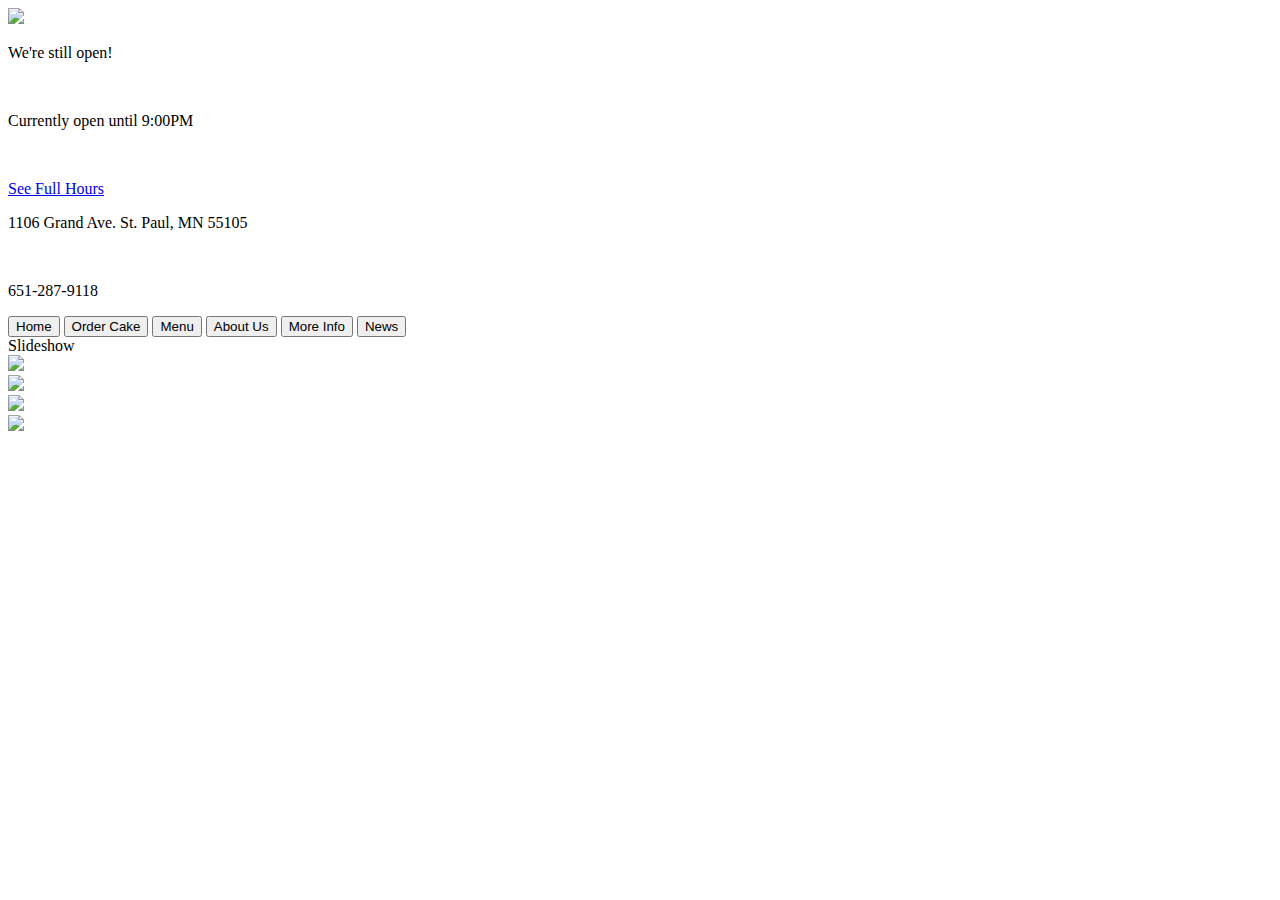
==== index.html @ 10b22d5e "Create index.html" ====
<!DOCTYPE html>
<html lang="en">
<head>
    <meta charset="UTF-8">
    <title>Home- Bravo! Caf&eacute; and Bakery</title>
    <link href="https://fonts.googleapis.com/css?family=Nunito+Sans" rel="stylesheet">
    <link href="https://fonts.googleapis.com/css?family=Lobster+Two" rel="stylesheet">
</head>
<body>
    <div class="wrapper">
        <header>
            <div class="logo"><img src="images/logo.png" height="120px;"></div>
            <div class="open">
                <div class="open2">
                    <p>We're still open!</p><br>
                </div><!--End of open2-->
                <p>Currently open until 9:00PM</p><br>
                <a href="more_info.html"><p>See Full Hours</p></a>
            </div>
            <div class="address">
                <p>1106 Grand Ave. St. Paul, MN 55105</p><br>
                <p>651-287-9118</p>
            </div>
        </header>
        <nav>
            <a href="index.html"><button class="home">Home</button></a>
            <a href="order_cake.html"><button class="order">Order Cake</button></a>
            <a href="menu.html"><button class="menu">Menu</button></a>
            <a href="about_us.html"><button class="about">About Us</button></a>
            <a href="more_info.html"><button class="more">More Info</button></a>
            <button class="news">News</button>
        </nav>
        <div class="content">
            Slideshow
        </div><!--End of content-->
        <footer>
            <div class="facebook"><img src="images/facebook-logo-button.png" width="80px";></div>
            <div class="twitter"><img src="images/twitter-logo-button.png" width="80px";></div>
            <!--<div class="copyinfo">-->
                <!--<p>&copy; Bravo Caf&eacute; and Bakery 2018.</p><br>-->
                <!--<p>All rights reserved.</p>-->
            <!--</div>-->
            <div class="youtube"><img src="images/youtube-symbol.png" width="80px";></div>
            <div class="instagram"><img src="images/instagram-logo.png" width="80px";></div>
        </footer><!--End of copyright-->
    </div><!--End of wrapper-->
</body>
</html>
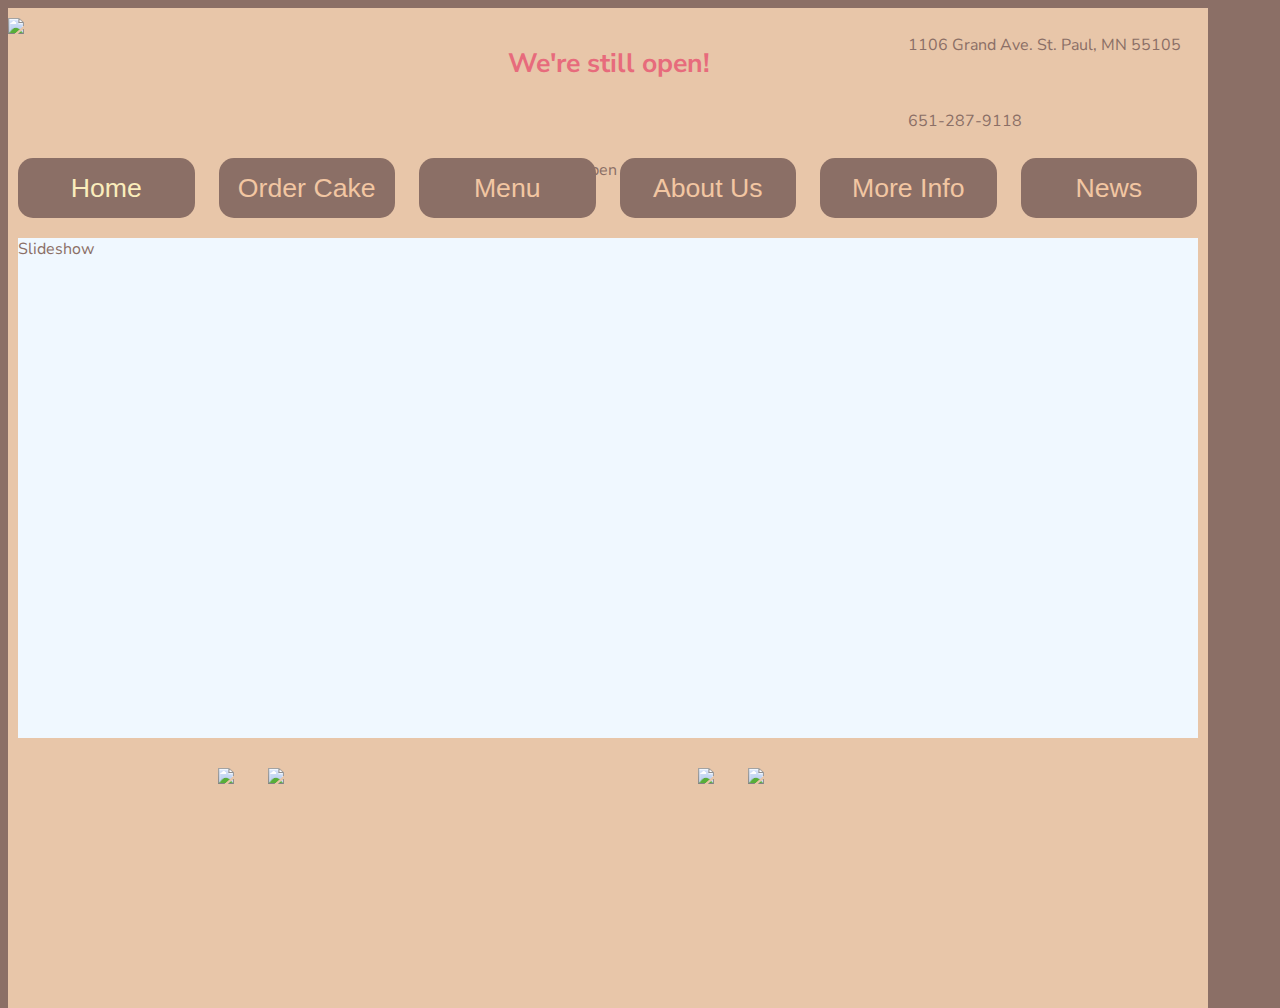
==== commit ec359bd9: "Update index.html" ====
--- a/index.html
+++ b/index.html
@@ -3,6 +3,7 @@
 <head>
     <meta charset="UTF-8">
     <title>Home- Bravo! Caf&eacute; and Bakery</title>
+    <link rel="stylesheet" type="text/css" href="css/style.css">
     <link href="https://fonts.googleapis.com/css?family=Nunito+Sans" rel="stylesheet">
     <link href="https://fonts.googleapis.com/css?family=Lobster+Two" rel="stylesheet">
 </head>
--- a/css/style.css
+++ b/css/style.css
@@ -0,0 +1,120 @@
+<style>
+
+        * {
+            margin: 0 auto;
+            box-sizing: border-box;
+        }
+        body {
+            background-color: #8B6F66;
+            font-family: 'Nunito Sans', sans-serif;
+            color: #8B6F66;
+        }
+        .wrapper {
+            width: 1200px;
+            height: 1000px;
+            background-color: #E8C6A9;
+            position: absolute;
+            margin: 0 auto;
+        }
+        header {
+            width: 1180px;
+            height: 140px;
+            position: relative;
+        }
+        nav {
+            width: 1200px;
+            height: 60px;
+            position: relative;
+            margin: 0 auto;
+            margin-top: 10px;
+        }
+        button {
+            border-radius: 15px;
+            width: 176.5px;
+            height: 60px;
+            border: 0;
+            background-color: #8B6F66;
+            color: #F2C6A2;
+            margin: 0 10px 0 10px;
+            font-size: 20pt;
+        }
+        .logo {
+            width: 380px;
+            height: 120px;
+            float: left;
+            margin: 10px;
+            margin-left: 0;
+        }
+        .open {
+            width: 280px;
+            height: 120px;
+            text-align: left;
+            margin-top: 10px;
+            position: absolute;
+            left: 500px;
+        }
+        .open2{
+            font-size: 20pt;
+            color: #E76B7C;
+            font-weight: bold;
+        }
+        .open3{
+
+        }
+        .address {
+            width: 280px;
+            height: 120px;
+            text-align: left;
+            float: right;
+            margin: 10px;
+            margin-right: 0;
+        }
+        .content {
+            width: 1180px;
+            height: 500px;
+            margin: 10px;
+            margin-top: 20px;
+            position: relative;
+            background-color: aliceblue;
+        }
+        footer {
+            width: 1180px;
+            height: 100px;
+            margin: 10px;
+            margin-top: 20px;
+            position: relative;
+        }
+        .facebook{
+            margin: 10px;
+            margin-left: 200px;
+            position: relative;
+            display: inline-block;
+        }
+        .twitter{
+            margin: 10px;
+            margin-left: 20px;
+            position: relative;
+            display: inline-block;
+        }
+        .youtube{
+            margin: 10px;
+            margin-left: 400px;
+            position: relative;
+            display: inline-block;
+        }
+        .instagram{
+            margin: 10px;
+            margin-left: 20px;
+            position: relative;
+            display: inline-block;
+        }
+        .copyinfo{
+            text-align: center;
+            width: 380px;
+            justify-content: center;
+            display: inline-block;
+        }
+        .home{
+            color: #FAEDBC;
+        }
+    </style>
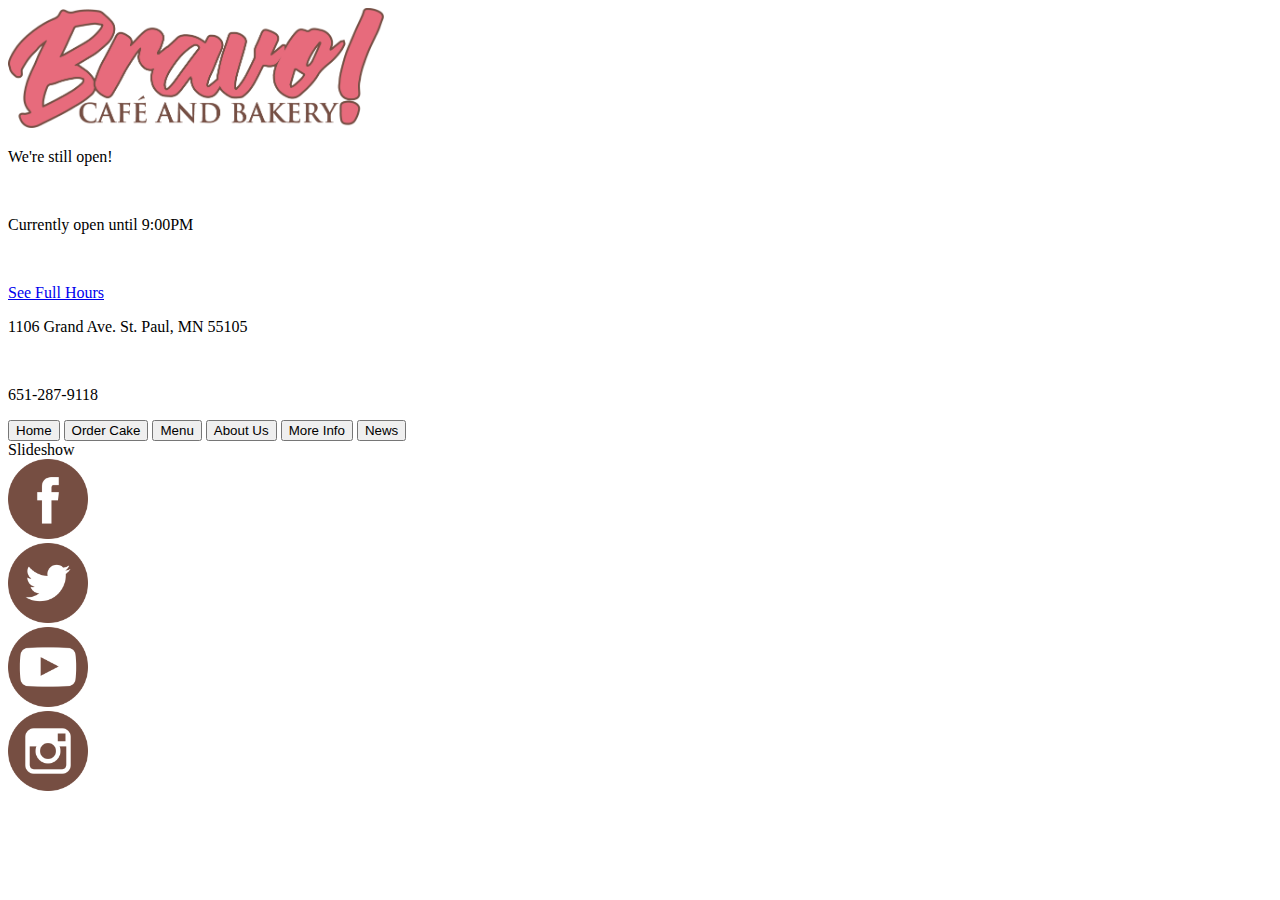
==== commit 5389b8bd: "Create index.html" ====
--- a/index.html
+++ b/index.html
@@ -3,7 +3,6 @@
 <head>
     <meta charset="UTF-8">
     <title>Home- Bravo! Caf&eacute; and Bakery</title>
-    <link rel="stylesheet" type="text/css" href="css/style.css">
     <link href="https://fonts.googleapis.com/css?family=Nunito+Sans" rel="stylesheet">
     <link href="https://fonts.googleapis.com/css?family=Lobster+Two" rel="stylesheet">
 </head>
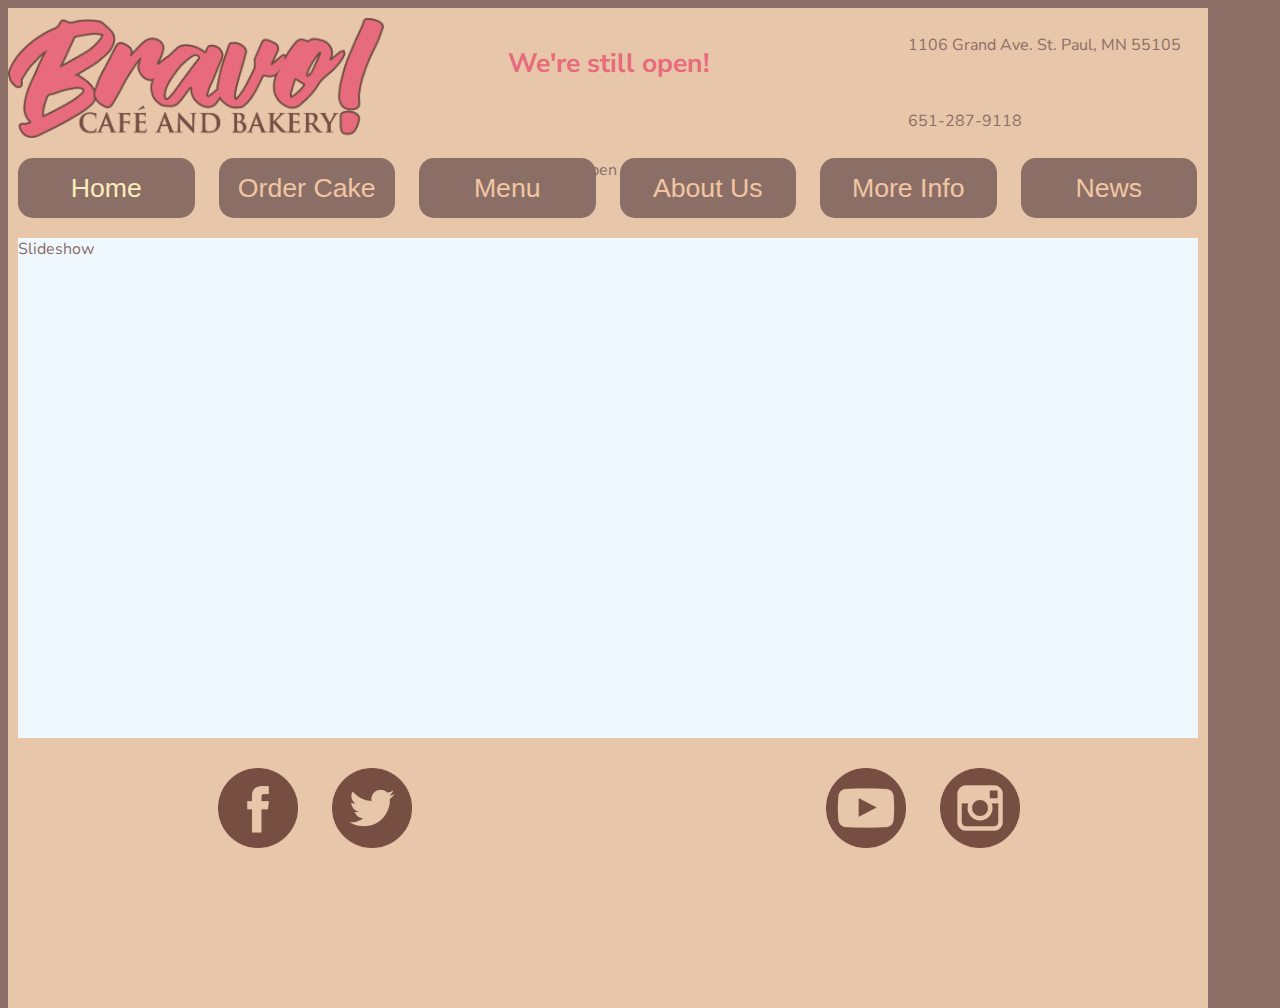
==== commit e3236f8d: "Update index.html" ====
--- a/index.html
+++ b/index.html
@@ -3,6 +3,7 @@
 <head>
     <meta charset="UTF-8">
     <title>Home- Bravo! Caf&eacute; and Bakery</title>
+    <link rel="stylesheet" type="text/css" href="css/style.css">
     <link href="https://fonts.googleapis.com/css?family=Nunito+Sans" rel="stylesheet">
     <link href="https://fonts.googleapis.com/css?family=Lobster+Two" rel="stylesheet">
 </head>
--- a/css/style.css
+++ b/css/style.css
@@ -0,0 +1,120 @@
+<style>
+
+        * {
+            margin: 0 auto;
+            box-sizing: border-box;
+        }
+        body {
+            background-color: #8B6F66;
+            font-family: 'Nunito Sans', sans-serif;
+            color: #8B6F66;
+        }
+        .wrapper {
+            width: 1200px;
+            height: 1000px;
+            background-color: #E8C6A9;
+            position: absolute;
+            margin: 0 auto;
+        }
+        header {
+            width: 1180px;
+            height: 140px;
+            position: relative;
+        }
+        nav {
+            width: 1200px;
+            height: 60px;
+            position: relative;
+            margin: 0 auto;
+            margin-top: 10px;
+        }
+        button {
+            border-radius: 15px;
+            width: 176.5px;
+            height: 60px;
+            border: 0;
+            background-color: #8B6F66;
+            color: #F2C6A2;
+            margin: 0 10px 0 10px;
+            font-size: 20pt;
+        }
+        .logo {
+            width: 380px;
+            height: 120px;
+            float: left;
+            margin: 10px;
+            margin-left: 0;
+        }
+        .open {
+            width: 280px;
+            height: 120px;
+            text-align: left;
+            margin-top: 10px;
+            position: absolute;
+            left: 500px;
+        }
+        .open2{
+            font-size: 20pt;
+            color: #E76B7C;
+            font-weight: bold;
+        }
+        .open3{
+
+        }
+        .address {
+            width: 280px;
+            height: 120px;
+            text-align: left;
+            float: right;
+            margin: 10px;
+            margin-right: 0;
+        }
+        .content {
+            width: 1180px;
+            height: 500px;
+            margin: 10px;
+            margin-top: 20px;
+            position: relative;
+            background-color: aliceblue;
+        }
+        footer {
+            width: 1180px;
+            height: 100px;
+            margin: 10px;
+            margin-top: 20px;
+            position: relative;
+        }
+        .facebook{
+            margin: 10px;
+            margin-left: 200px;
+            position: relative;
+            display: inline-block;
+        }
+        .twitter{
+            margin: 10px;
+            margin-left: 20px;
+            position: relative;
+            display: inline-block;
+        }
+        .youtube{
+            margin: 10px;
+            margin-left: 400px;
+            position: relative;
+            display: inline-block;
+        }
+        .instagram{
+            margin: 10px;
+            margin-left: 20px;
+            position: relative;
+            display: inline-block;
+        }
+        .copyinfo{
+            text-align: center;
+            width: 380px;
+            justify-content: center;
+            display: inline-block;
+        }
+        .home{
+            color: #FAEDBC;
+        }
+    </style>
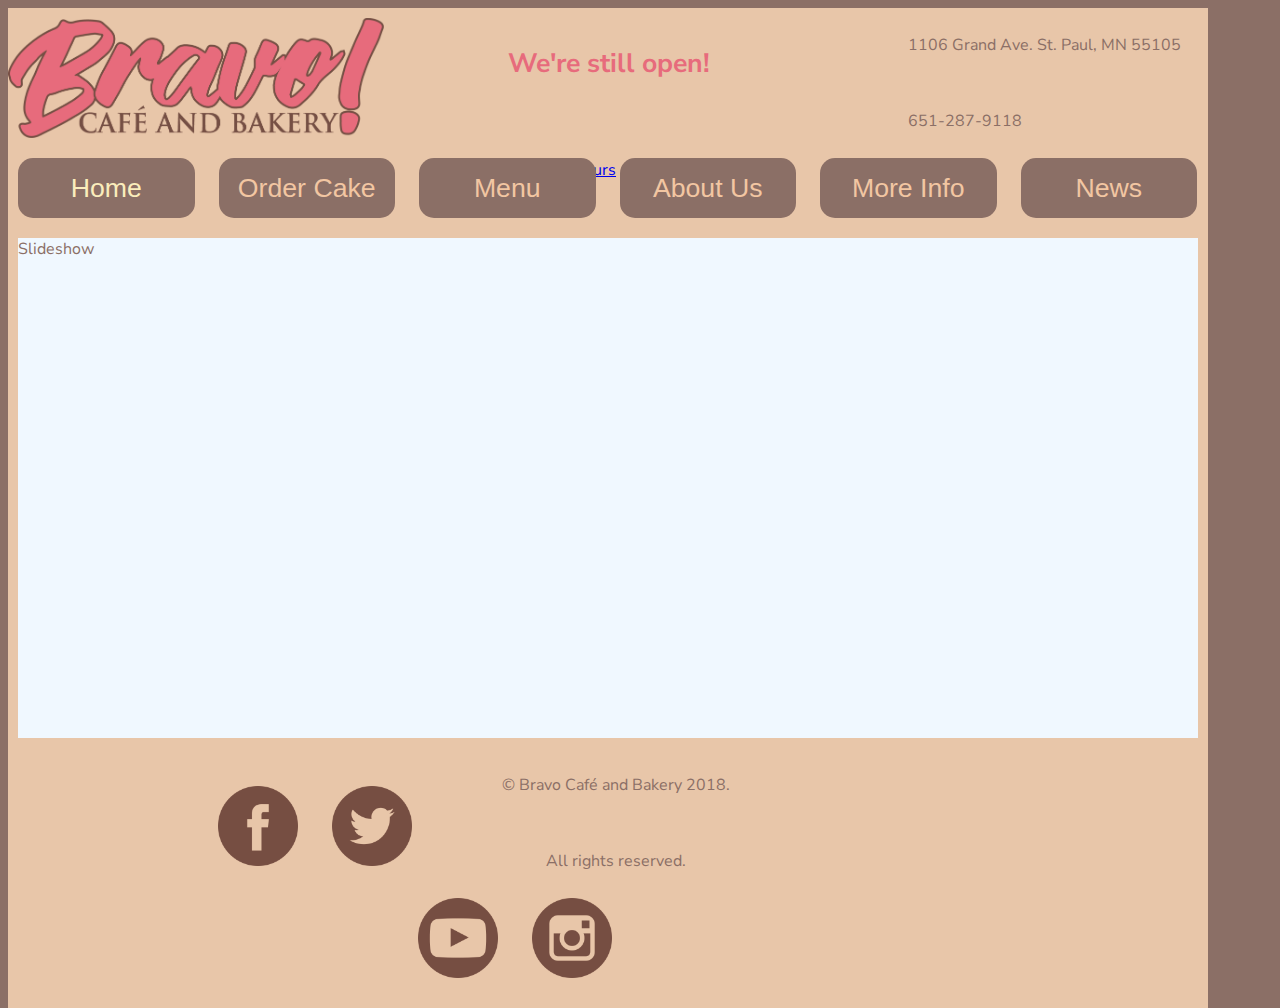
==== commit 8ac04cac: "Update index.html" ====
--- a/index.html
+++ b/index.html
@@ -15,9 +15,8 @@
                 <div class="open2">
                     <p>We're still open!</p><br>
                 </div><!--End of open2-->
-                <p>Currently open until 9:00PM</p><br>
                 <a href="more_info.html"><p>See Full Hours</p></a>
-            </div>
+            </div><!--End of open-->
             <div class="address">
                 <p>1106 Grand Ave. St. Paul, MN 55105</p><br>
                 <p>651-287-9118</p>
@@ -37,10 +36,10 @@
         <footer>
             <div class="facebook"><img src="images/facebook-logo-button.png" width="80px";></div>
             <div class="twitter"><img src="images/twitter-logo-button.png" width="80px";></div>
-            <!--<div class="copyinfo">-->
-                <!--<p>&copy; Bravo Caf&eacute; and Bakery 2018.</p><br>-->
-                <!--<p>All rights reserved.</p>-->
-            <!--</div>-->
+            <div class="copyinfo">
+                <p>&copy; Bravo Caf&eacute; and Bakery 2018.</p><br>
+                <p>All rights reserved.</p>
+            </div>
             <div class="youtube"><img src="images/youtube-symbol.png" width="80px";></div>
             <div class="instagram"><img src="images/instagram-logo.png" width="80px";></div>
         </footer><!--End of copyright-->
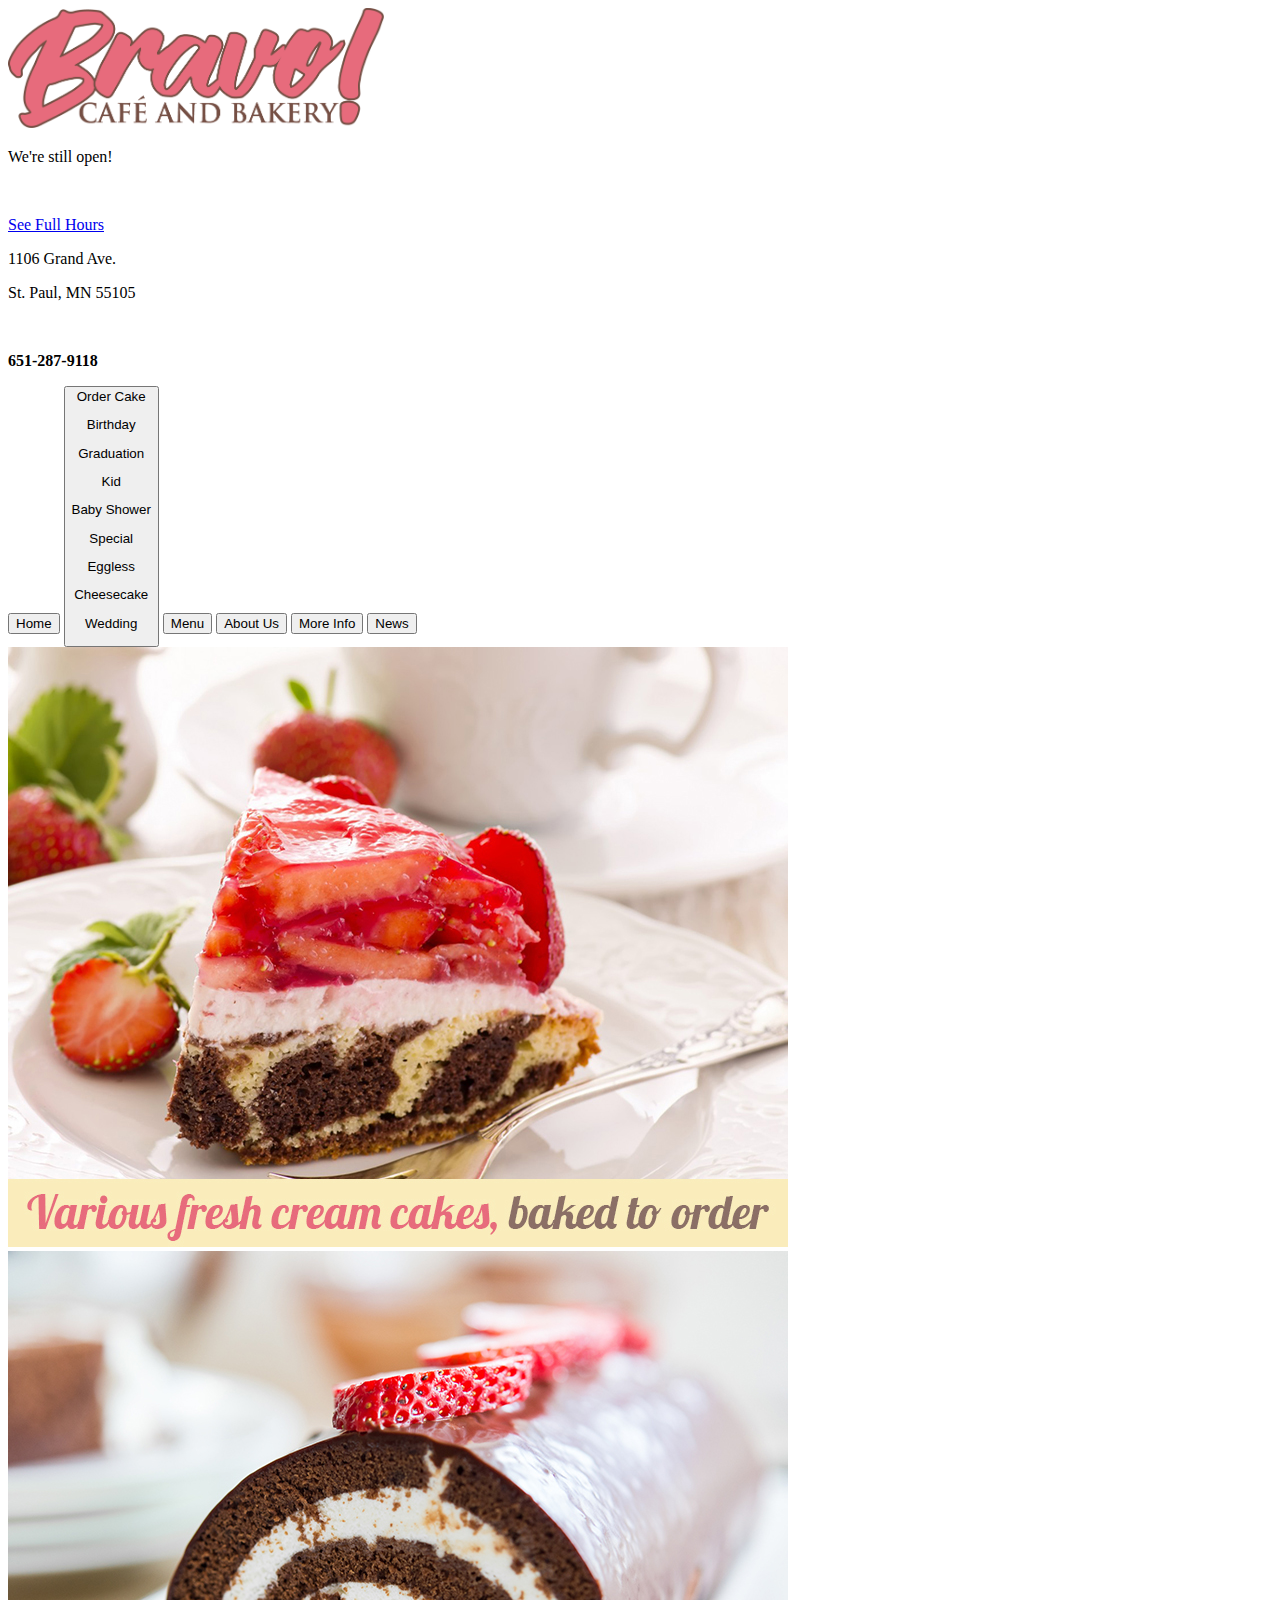
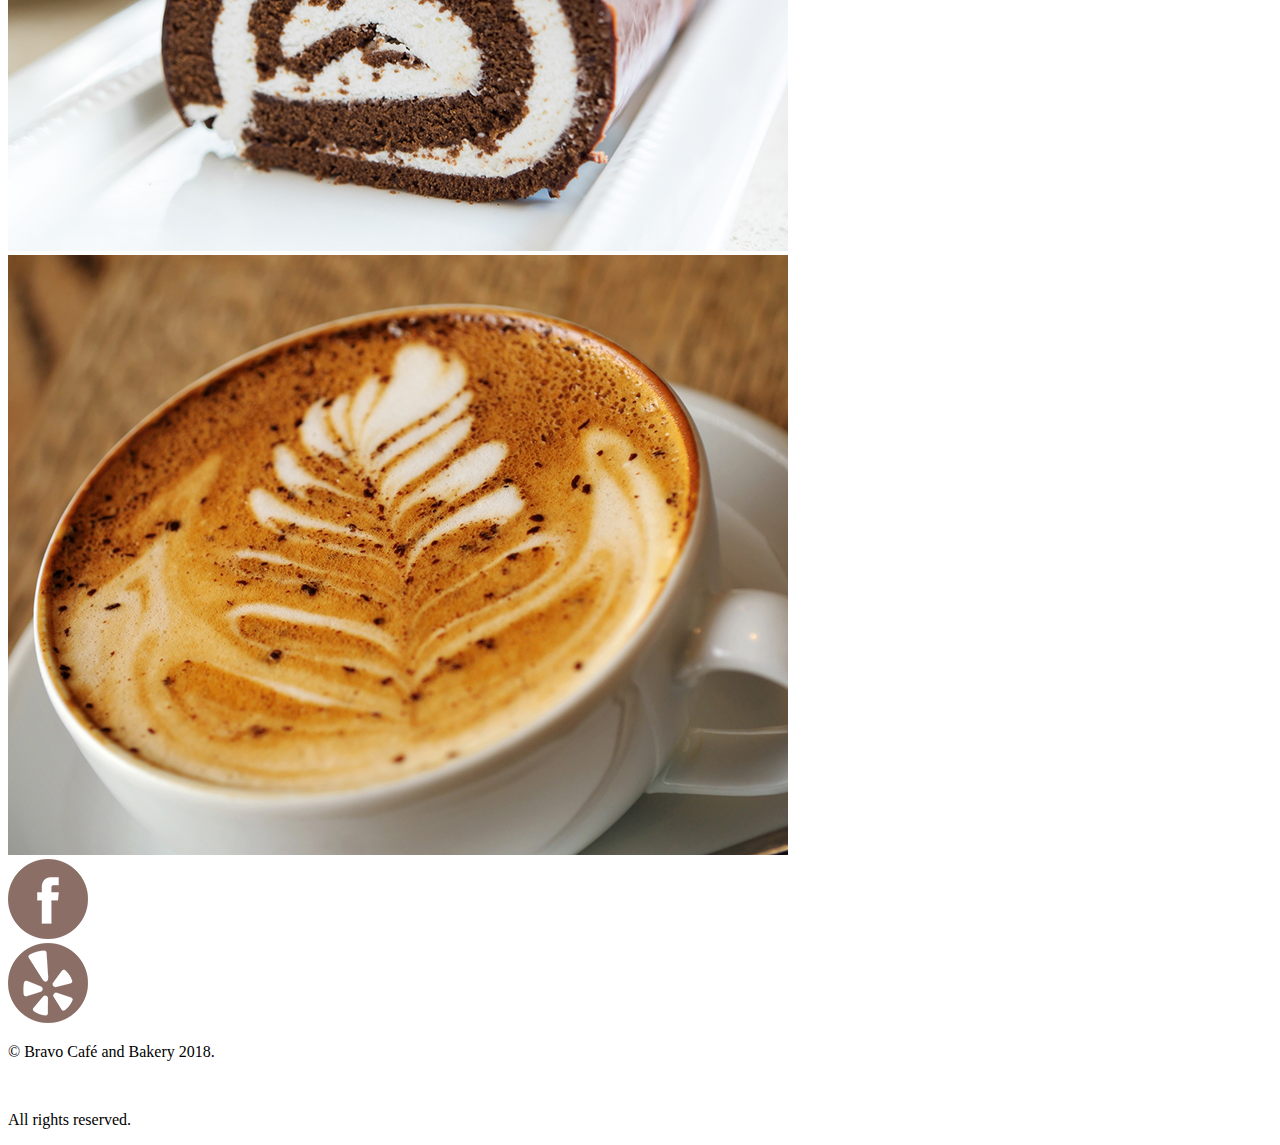
==== commit ff31ccd4: "Update index.html" ====
--- a/index.html
+++ b/index.html
@@ -3,7 +3,8 @@
 <head>
     <meta charset="UTF-8">
     <title>Home- Bravo! Caf&eacute; and Bakery</title>
-    <link rel="stylesheet" type="text/css" href="css/style.css">
+    <link rel="shortcut icon" href="favicon.ico"/>
+    <link rel="stylesheet" type="text/css" href="style.css">
     <link href="https://fonts.googleapis.com/css?family=Nunito+Sans" rel="stylesheet">
     <link href="https://fonts.googleapis.com/css?family=Lobster+Two" rel="stylesheet">
 </head>
@@ -15,34 +16,46 @@
                 <div class="open2">
                     <p>We're still open!</p><br>
                 </div><!--End of open2-->
-                <a href="more_info.html"><p>See Full Hours</p></a>
+                <div class="open3"><a href="more_info.html"><p>See Full Hours</p></a>
+                </div><!--End of open3-->
             </div><!--End of open-->
             <div class="address">
-                <p>1106 Grand Ave. St. Paul, MN 55105</p><br>
-                <p>651-287-9118</p>
+                <p>1106 Grand Ave.</p>
+                <p>St. Paul, MN 55105</p><br>
+                <p><b>651-287-9118</b></p>
             </div>
         </header>
         <nav>
             <a href="index.html"><button class="home">Home</button></a>
-            <a href="order_cake.html"><button class="order">Order Cake</button></a>
+            <a href="order_cake.html"><button class="dropdown">Order Cake
+                <div class="dropdown-content">
+                    <p>Birthday</p>
+                    <p>Graduation</p>
+                    <p>Kid</p>
+                    <p>Baby Shower</p>
+                    <p>Special</p>
+                    <p>Eggless</p>
+                    <p>Cheesecake</p>
+                    <p>Wedding</p>
+                </div></button></a>
             <a href="menu.html"><button class="menu">Menu</button></a>
             <a href="about_us.html"><button class="about">About Us</button></a>
             <a href="more_info.html"><button class="more">More Info</button></a>
             <button class="news">News</button>
         </nav>
-        <div class="content">
-            Slideshow
-        </div><!--End of content-->
+        <div class="slideshow-container">
+            <img class="currentslide" src="images/slideshow1_text.jpg" alt="A strawberry cake from Bravo!">
+            <a href="index2.html"><img class="thumbnail1" src="images/slideshow2.jpg" alt="A cake roll from Bravo!"></a>
+            <a href="index3.html"><img class="thumbnail2" src="images/slideshow3.jpg" alt="A latte from Bravo!"></a>
+        </div><!--End of slideshow-container-->
         <footer>
-            <div class="facebook"><img src="images/facebook-logo-button.png" width="80px";></div>
-            <div class="twitter"><img src="images/twitter-logo-button.png" width="80px";></div>
+            <div id="facebook"><a href="https://www.facebook.com/Bravo-Bakery-115825201771709/" target="_blank"><img src="images/facebook.png" width="80px";></a></div>
+            <div id="yelp"><a href="https://www.yelp.com/biz/bravo-caf%C3%A9-and-bakery-saint-paul-2" target="_blank"><img src="images/yelp.png" width="80px";></a></div>
             <div class="copyinfo">
                 <p>&copy; Bravo Caf&eacute; and Bakery 2018.</p><br>
                 <p>All rights reserved.</p>
             </div>
-            <div class="youtube"><img src="images/youtube-symbol.png" width="80px";></div>
-            <div class="instagram"><img src="images/instagram-logo.png" width="80px";></div>
-        </footer><!--End of copyright-->
+        </footer><!--End of footer-->
     </div><!--End of wrapper-->
 </body>
 </html>
